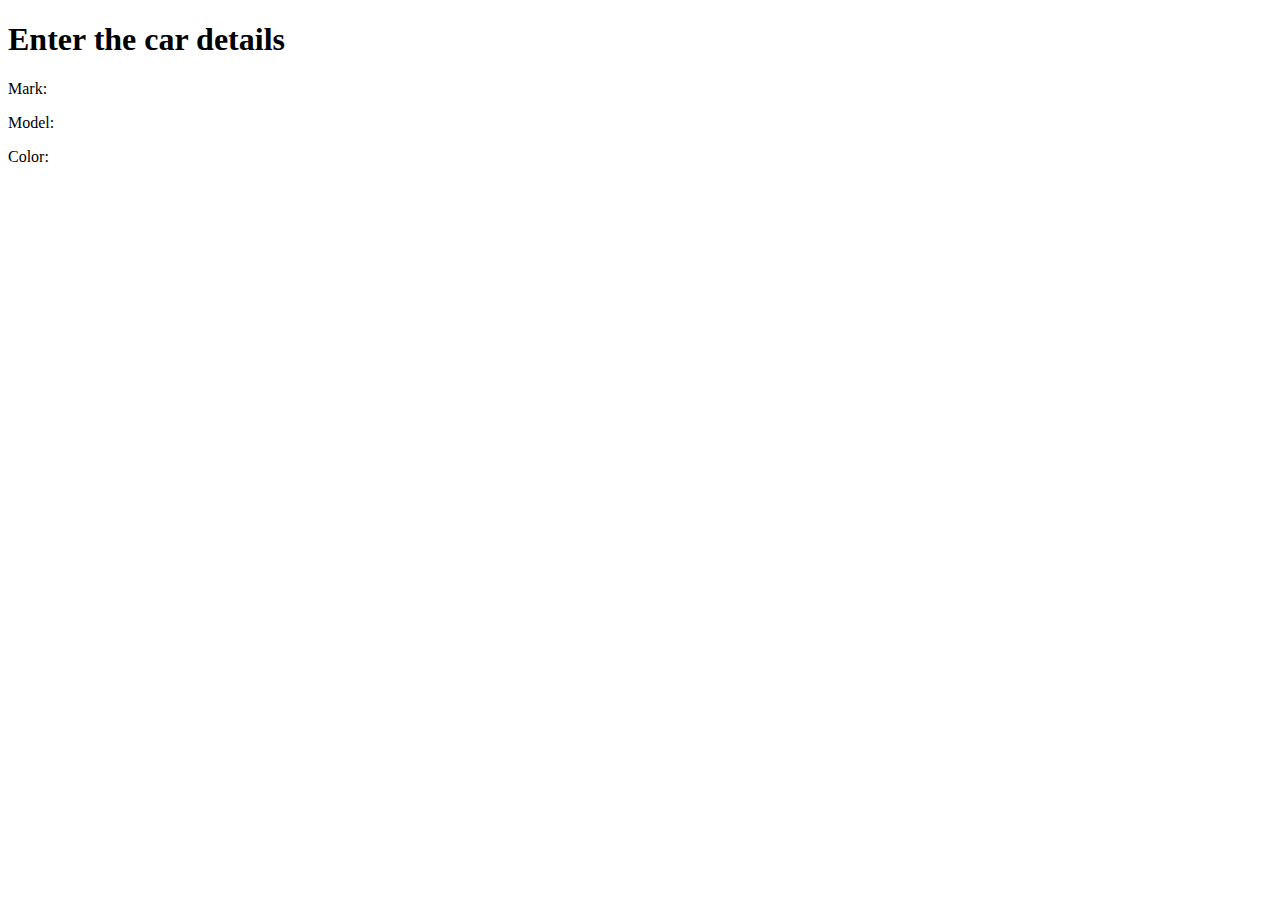
==== src/main/resources/templates/car-info.html @ 69b91398 "Initial commit" ====
<!DOCTYPE html>
<html xmlns:th="http://www.thymeleaf.org" lang="en">
<head>
    <meta charset="UTF-8"/>
    <title>Car Management System</title>

    <link rel="icon" th:href="@{/img/favicon.ico}"/>
    <link th:href="@{/fonts/css/fontawesome.css}" rel="stylesheet"/>
    <link th:href="@{/fonts/css/solid.css}" rel="stylesheet"/>
    <link rel="stylesheet" th:href="@{/css/style.css}"/>
</head>
<body>

<div class="outer-panel">
    <div class="inner-panel shadow">
        <h1>Enter the car details</h1>


        <div class="edit-fields">
            <form th:action="@{/cars/{id}/save(id=${car.getCarId()})}" th:object="${car}" method="get">
                <div class="field info"><p class="name">Mark:</p><label th:text="*{mark}"></label></div>
                <div class="field info"><p class="name">Model:</p><label th:text="*{model}"></label></div>
                <div class="field info"><p class="name">Color:</p><label th:text="*{color}"></label></div>
                <div class="buttons">

                    <div class="btn return-to-cars-btn" th:onclick="'javascript:goTo(\'/cars\');'">
                        <i class="fas fa-arrow-left"></i>
                    </div>

                </div>
            </form>
        </div>
    </div>
</div>

<script th:src="@{/js/goTo.js}"></script>

</body>
</html>
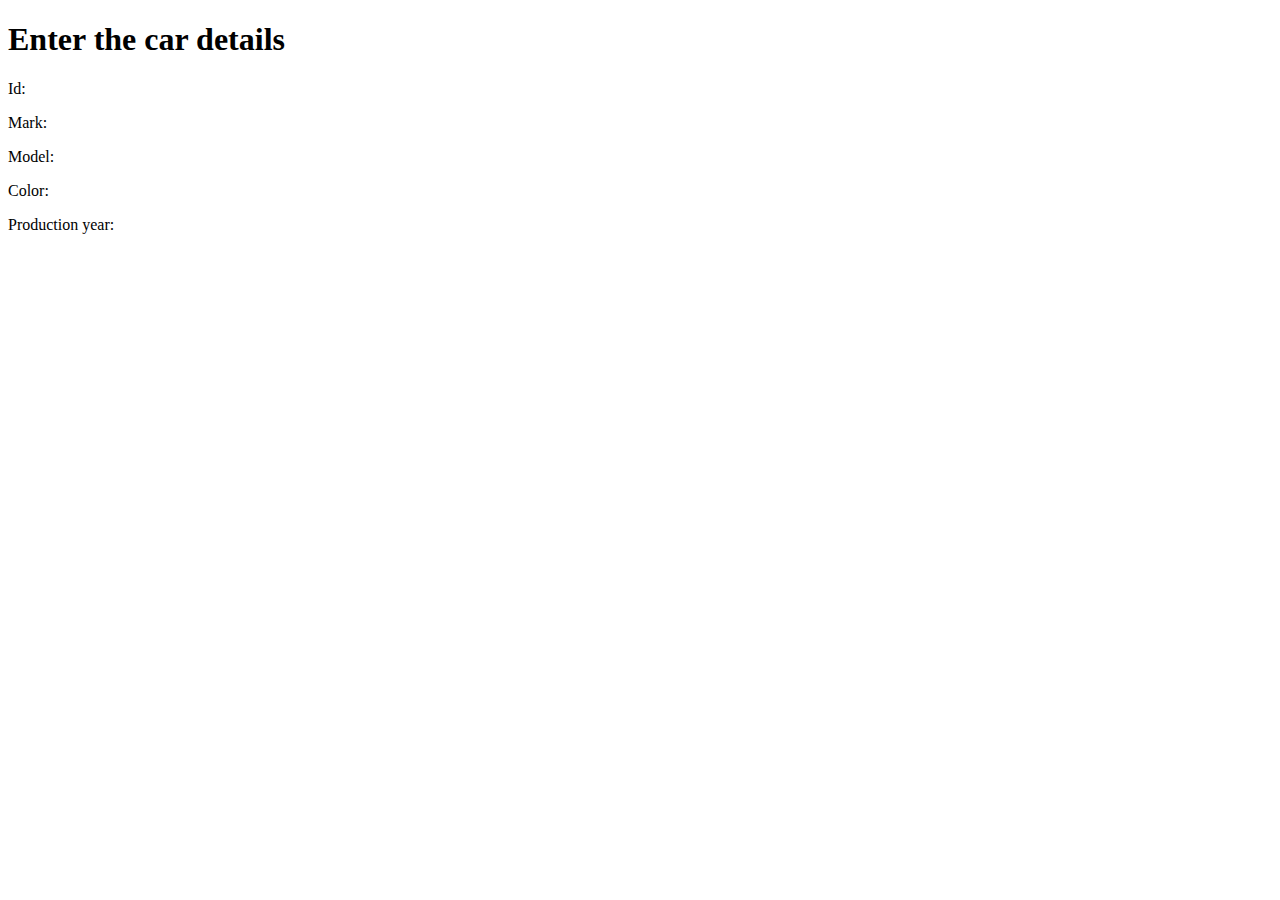
==== commit 47579e6e: "Added Id and Production year elements" ====
--- a/src/main/resources/templates/car-info.html
+++ b/src/main/resources/templates/car-info.html
@@ -18,9 +18,12 @@
 
         <div class="edit-fields">
             <form th:action="@{/cars/{id}/save(id=${car.getCarId()})}" th:object="${car}" method="get">
+                <div class="field info"><p class="name">Id:</p><label th:text="*{carId}"></label></div>
                 <div class="field info"><p class="name">Mark:</p><label th:text="*{mark}"></label></div>
                 <div class="field info"><p class="name">Model:</p><label th:text="*{model}"></label></div>
                 <div class="field info"><p class="name">Color:</p><label th:text="*{color}"></label></div>
+                <div class="field info"><p class="name">Production year:</p><label th:text="*{productionYear}"></label></div>
+
                 <div class="buttons">
 
                     <div class="btn return-to-cars-btn" th:onclick="'javascript:goTo(\'/cars\');'">
